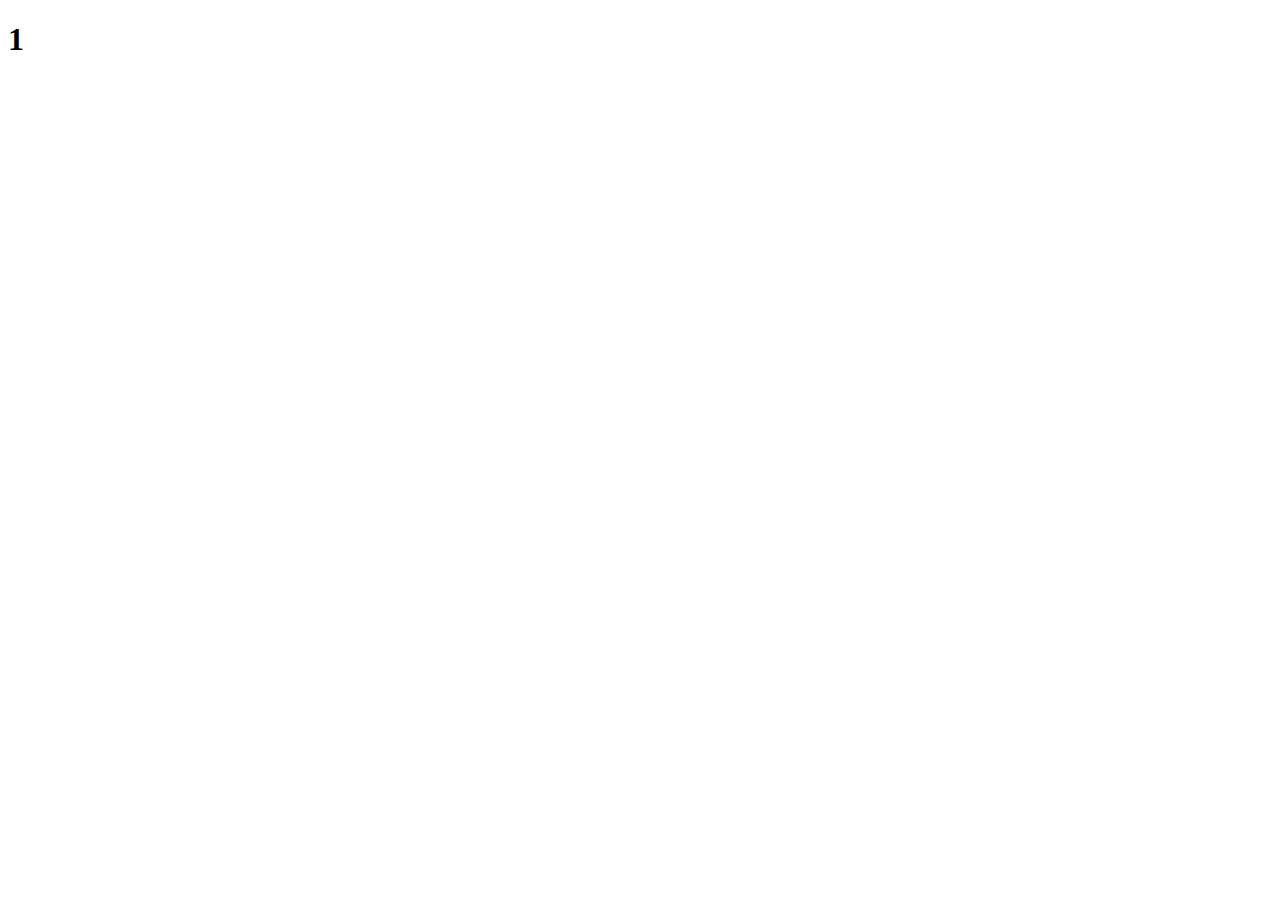
==== index.html @ 75c565ce "update" ====
<!DOCTYPE html>
<html lang="en">
  <head>
    <meta charset="UTF-8" />
    <meta name="viewport" content="width=device-width, initial-scale=1.0" />
    <meta http-equiv="X-UA-Compatible" content="ie=edge" />
    <title>Document</title>
  </head>
  <body>
    <h1>1</h1>
  </body>
</html>
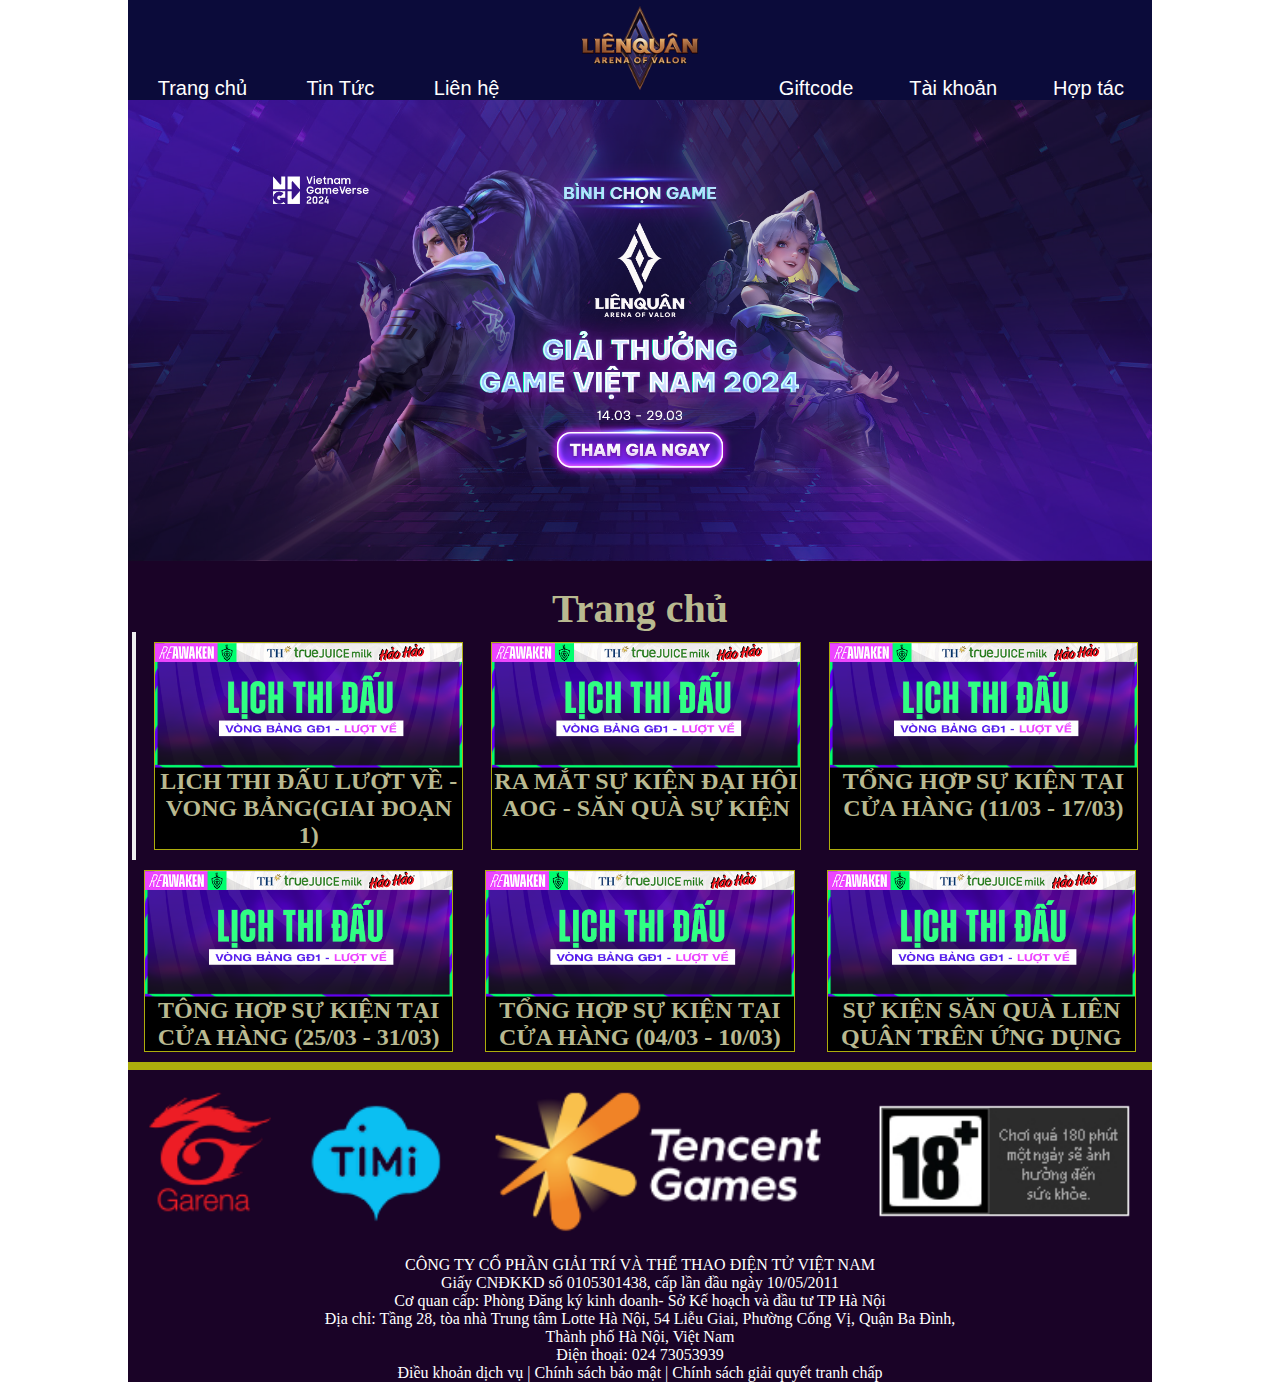
==== commit a300884a: "k" ====
--- a/index.html
+++ b/index.html
@@ -1,12 +1,95 @@
 <!DOCTYPE html>
 <html lang="en">
-  <head>
-    <meta charset="UTF-8" />
-    <meta name="viewport" content="width=device-width, initial-scale=1.0" />
-    <meta http-equiv="X-UA-Compatible" content="ie=edge" />
-    <title>Document</title>
-  </head>
-  <body>
-    <h1>1</h1>
-  </body>
-</html>
+<head>
+    <meta charset="UTF-8">
+    <meta name="viewport" content="width=device-width, initial-scale=1.0">
+    <meta http-equiv="X-UA-Compatible" content="ie=edge">
+    <title>Trang chủ</title>
+    <link rel="stylesheet" href="css/style.css">
+</head>
+<body>
+    <div class="khung">
+        <div class="Menu">
+            <ul>
+                <li><a href="TrangChu.html">Trang chủ</a></li>
+                <li><a href="TinTuc.html">Tin Tức</a></li>
+                <li><a href="LienHe.html">Liên hệ</a></li>
+            </ul>
+            <a href="TrangChu.html"><img src="img1/logo-new.png" alt=""></a>
+            <ul>
+                <li><a href="#">Giftcode</a></li>
+                <li><a href="#">Tài khoản</a></li>
+                <li><a href="#">Hợp tác</a></li>
+            </ul>
+        </div>
+        <div class="banner">
+            <img src="img1/banner.png" alt="">
+        </div>
+        <div class="noiDung">
+            <h1>Trang chủ</h1>
+            
+            <div class="suKien">
+                        
+                        <button type="submit"></button>
+                        <div class="thumbail">
+                                <img src="img1/tintucthidau.png" alt="">
+                                <h2>LỊCH THI ĐẤU LƯỢT VỀ - VONG BẢNG(GIAI ĐOẠN 1)</h2>
+                        </div>
+        
+                        <div class="thumbail">
+                            <img src="img1/tintucthidau.png" alt="">
+                            <h2>RA MẮT SỰ KIỆN ĐẠI HỘI AOG - SĂN QUÀ SỰ KIỆN</h2>
+                        </div>
+                        
+                        <div class="thumbail">
+                            <img src="img1/tintucthidau.png" alt="">
+                            <h2>TỔNG HỢP SỰ KIỆN TẠI CỬA HÀNG (11/03 - 17/03)</h2>
+                        </div>        
+
+                        <div class="thumbail">
+                                <img src="img1/tintucthidau.png" alt="">
+                                <h2>TÔNG HỢP SỰ KIỆN TẠI CỬA HÀNG (25/03 - 31/03)</h2>
+                        </div>
+        
+                        <div class="thumbail">
+                            <img src="img1/tintucthidau.png" alt="">
+                            <h2>TỔNG HỢP SỰ KIỆN TẠI CỬA HÀNG (04/03 - 10/03)</h2>
+                        </div>
+                        
+                        <div class="thumbail">
+                            <img src="img1/tintucthidau.png" alt="">
+                            <h2>SỰ KIỆN SĂN QUÀ LIÊN QUÂN TRÊN ỨNG DỤNG </h2>
+                        </div>
+            </div>
+                    <hr>
+        </div>
+        <hr>
+        <div class="footer">
+            <div class="doiTac">
+                <img src="img1/logo_garena.png" alt="">
+            </div>
+            CÔNG TY CỔ PHẦN GIẢI TRÍ VÀ THỂ THAO ĐIỆN TỬ VIỆT NAM <br>
+            Giấy CNĐKKD số 0105301438, cấp lần đầu ngày 10/05/2011 <br>
+            Cơ quan cấp: Phòng Đăng ký kinh doanh- Sở Kế hoạch và đầu tư TP Hà Nội <br>
+            Địa chỉ: Tầng 28, tòa nhà Trung tâm Lotte Hà Nội, 54 Liễu Giai, Phường Cống Vị, Quận Ba Đình,<br>
+            Thành phố Hà Nội, Việt Nam <br>
+            Điện thoại: 024 73053939 <br>
+            Điều khoản dịch vụ | Chính sách bảo mật | Chính sách giải quyết tranh chấp
+        </div>
+        <div class="Menu_Mobile">
+                <div class="navmobile">
+                    <img src="img1/icon-home.png" alt="">
+                    <a href="index.html">Trang chủ</a>
+                </div>
+                <div class="navmobile">
+                    <img src="img1/Icon-TinTuc.png" alt="">
+                    <a href="TinTuc.html">Tin Tức</a>
+                </div>
+                <div class="navmobile">
+                    <img src="img1/icon-hv.png" alt="">
+                    <a href="LienHe.html">Liên hệ</a>
+                </div>
+            </div>
+    </div>
+</body>
+</html>--- a/css/style.css
+++ b/css/style.css
@@ -0,0 +1,143 @@
+*{
+    margin: 0;
+    padding: 0;
+}
+.khung{
+    max-width: 1024px;
+    margin: 0 auto;
+    flex-wrap: wrap;
+    background-color: var(--color5);
+}
+.Menu{
+    width: 100%;
+    height: 100px;
+    display: flex;
+    justify-content: space-between;
+    background-color: var(--color3);
+}
+.Menu ul{
+    flex-wrap: wrap;
+    width: 100%;
+    display: flex;
+    justify-content: space-around;
+    align-items: flex-end;
+}
+.Menu li{
+    list-style: none;
+    height: auto;
+}
+
+.Menu li a{
+    font-family: 'Lucida Sans', 'Lucida Sans Regular', 'Lucida Grande', 'Lucida Sans Unicode', Geneva, Verdana, sans-serif;
+    text-decoration: none;
+    font-size: 20px;
+    color: var(--color1);
+}
+.Menu li a:hover{
+    color: var(--color1);
+    background-color: black;
+}
+.Menu img{
+    width: 100%;
+}
+.banner{
+    width: 100%;
+}
+
+.banner img{
+    width: 100%;
+}
+.noiDung{
+    width: 100%;
+    height: auto;
+    background-color: var(--color5);
+    text-align: center;
+}
+.noiDung h1{
+    color: var(--color6);
+    font-size: 40px;
+    padding-top: 20px;
+}
+.suKien{
+    width: 100%;
+    display: flex;
+    flex-wrap: wrap;
+    justify-content: space-around;
+}
+.thumbail{
+    width: 30%;
+    border: 1px solid var(--color7);
+    flex-direction: column;
+    margin: 10px;
+    display: flex;
+    background-color: var(--color2);
+}
+.thumbail h2{
+    color: var(--color6);
+    flex-shrink: 0;
+}
+.thumbail img{
+    width: 100%;
+    flex-shrink: 0;
+}
+hr{
+    border: 2px solid var(--color7);
+}
+.footer{
+    text-align: center;
+    color: var(--color1);
+}
+.doiTac img{
+    width: 100%;
+    flex-shrink: 1;
+}
+.Menu_Mobile{
+    width: 100%;
+    display: flex;
+    justify-content: space-around;
+    display: none;
+}
+.navmobile{
+    width: 100%;
+    height: 75px;
+    display: grid;
+    justify-content: center;
+    background-color: rgb(76, 12, 88);
+    
+}
+
+.navmobile a{
+    text-decoration: none;
+    color: var(--color1);
+    font-size: 25px;
+}
+.navmobile img{
+    width: 100%;
+    height: 50px;
+}
+:root{
+    --color1: white;
+    --color2: black;
+    --color3: rgb(11, 11, 58);
+    --color4: rgb(55, 55, 236);
+    --color5: rgb(26, 3, 39);
+    --color6: rgb(185, 185, 144);
+    --color7: rgb(173, 173, 12);
+}
+
+@media screen and (max-width: 768px){
+    .thumbail{
+        width: calc(48% - 22px);
+    }
+    .Menu{
+        display: none;
+    }
+    .Menu_Mobile{
+        display: flex;
+    }
+}
+@media screen and (max-width: 480px){
+    .thumbail{
+        width: 100%;
+    }
+}